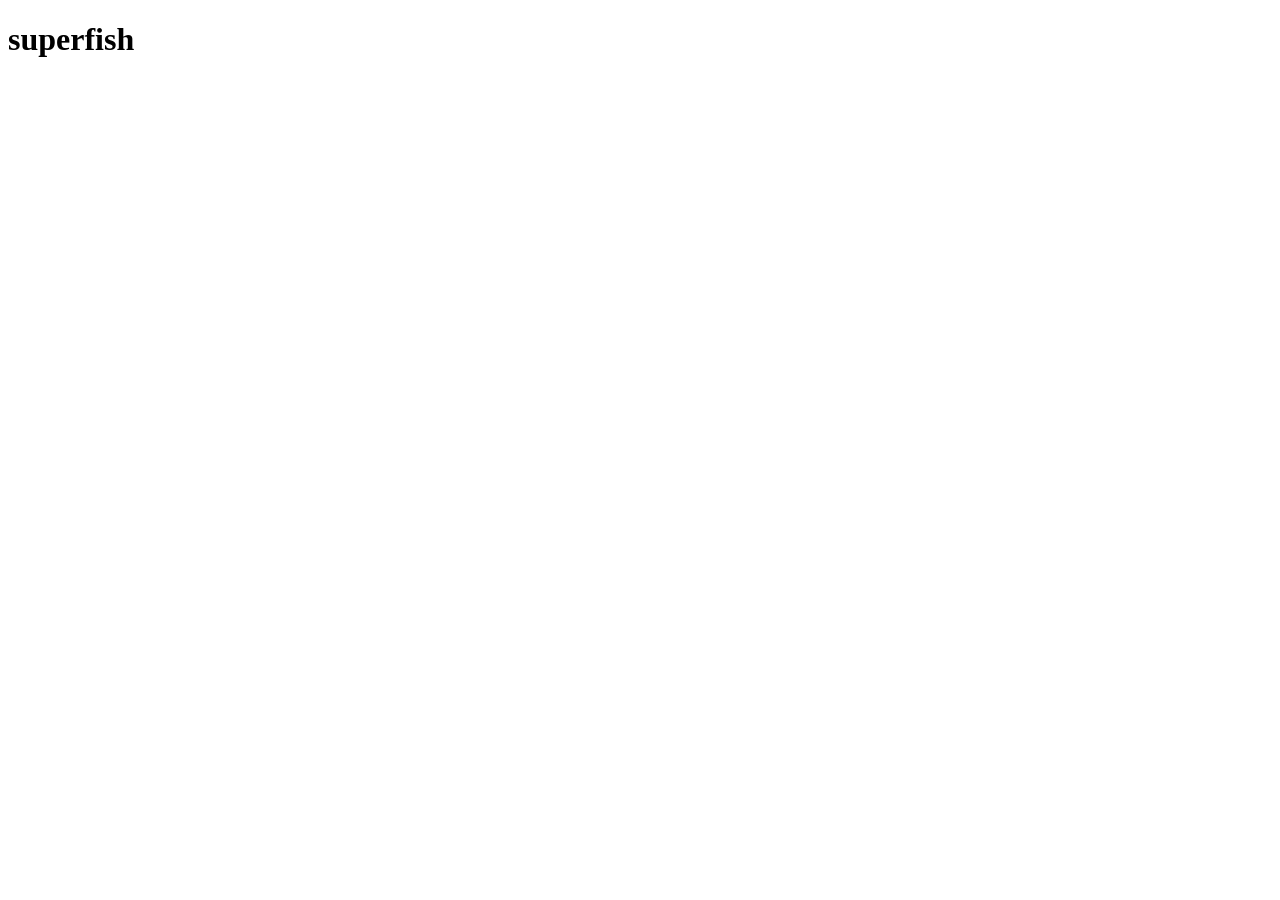
==== index.html @ da0c9c68 "index" ====
<!DOCTYPE html>
<html lang="en">
<head>
    <meta charset="UTF-8">
    <meta http-equiv="X-UA-Compatible" content="IE=edge">
    <meta name="viewport" content="width=device-width, initial-scale=1.0">
    <title>Document</title>
</head>
<body>
    <h1>superfish</h1>
</body>
</html>
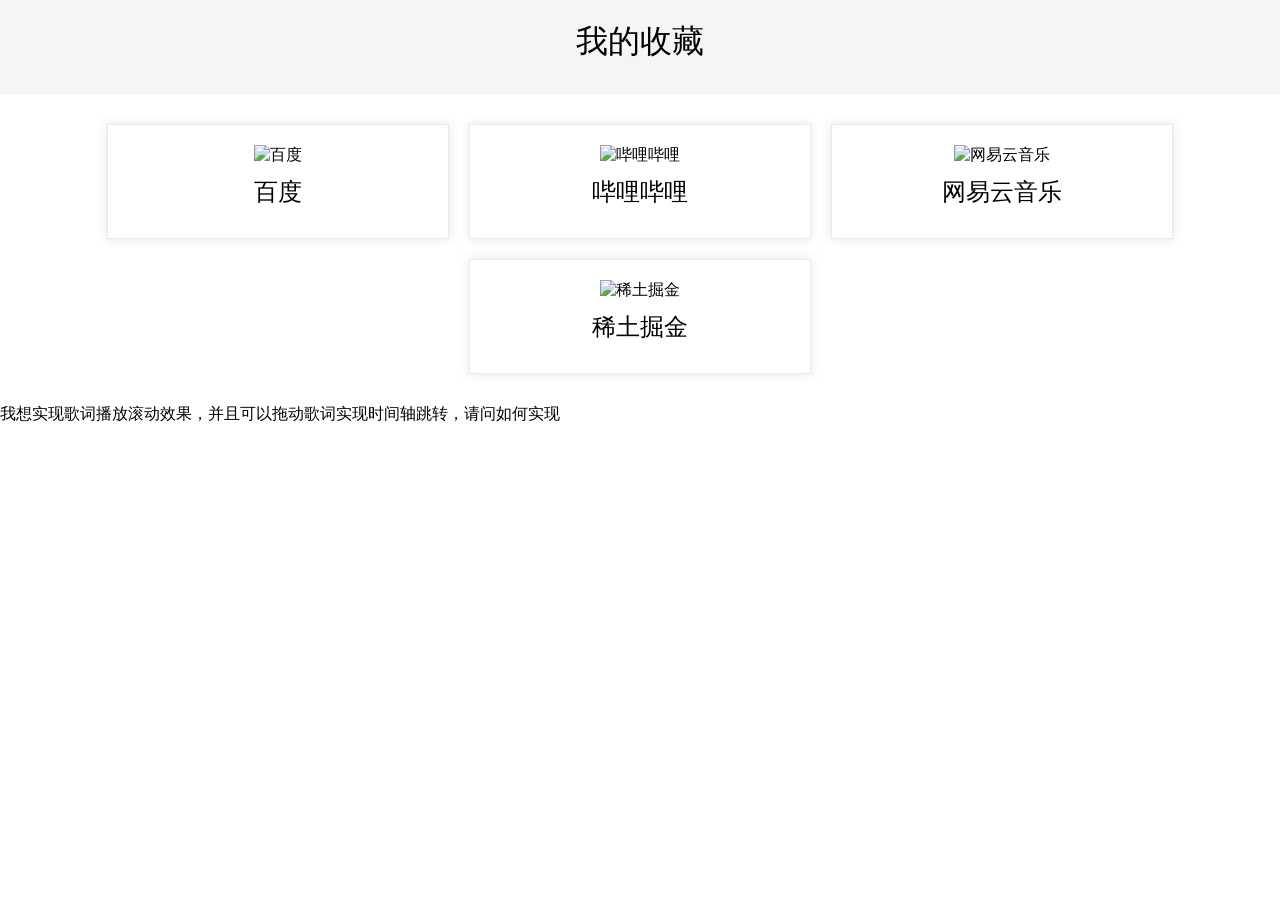
==== commit f550e654: "add" ====
--- a/index.html
+++ b/index.html
@@ -1,12 +1,74 @@
 <!DOCTYPE html>
-<html lang="en">
+<html>
 <head>
-    <meta charset="UTF-8">
-    <meta http-equiv="X-UA-Compatible" content="IE=edge">
-    <meta name="viewport" content="width=device-width, initial-scale=1.0">
-    <title>Document</title>
+	<meta charset="UTF-8">
+	<title>收藏页</title>
+	<style>
+		body {
+			font-family: 'Helvetica Neue', Helvetica, Arial, sans-serif;
+			margin: 0;
+			padding: 0;
+		}
+
+		header {
+			background-color: #F5F5F5;
+			padding: 20px;
+			text-align: center;
+		}
+
+		main {
+			display: flex;
+			flex-wrap: wrap;
+			justify-content: center;
+			padding: 20px;
+		}
+
+		section {
+			background-color: #FFF;
+			border: 1px solid #EAEAEA;
+			box-shadow: 0 0 10px rgba(0, 0, 0, 0.1);
+			margin: 10px;
+			padding: 20px;
+			text-align: center;
+			width: 300px;
+			cursor: pointer; /* 设置鼠标指针为手型 */
+		}
+
+		h1, h2 {
+			font-weight: normal;
+			margin: 0 0 10px;
+		}
+
+		img {
+			width: 150px; /* 设置图标的宽度为 150px，高度自适应 */
+			margin-bottom: 10px; /* 图标和标题之间添加 10px 的下边距 */
+		}
+	</style>
 </head>
 <body>
-    <h1>superfish</h1>
+	<header>
+		<h1>我的收藏</h1>
+	</header>
+	<main>
+		<section onclick="window.open('https://www.baidu.com/')">
+			<img src="https://www.baidu.com/img/flexible/logo/pc/result.png" alt="百度">
+			<h2>百度</h2>
+		</section>
+		<section onclick="window.open('https://www.bilibili.com/')">
+			<img src="https://www.bilibili.com/favicon.ico" alt="哔哩哔哩">
+			<h2>哔哩哔哩</h2>
+		</section>
+		<section onclick="window.open('https://music.163.com/')">
+			<img src="https://s1.music.126.net/style/favicon.ico?v20180823" alt="网易云音乐">
+			<h2>网易云音乐</h2>
+		</section>
+		<section onclick="window.open('https://juejin.cn/')">
+			<img src="https://b-gold-cdn.xitu.io/favicons/v2/apple-touch-icon.png" alt="稀土掘金">
+			<h2>稀土掘金</h2>
+		</section>
+	</main>
+	<div class="ask">
+		我想实现歌词播放滚动效果，并且可以拖动歌词实现时间轴跳转，请问如何实现
+	</div>
 </body>
-</html>+</html>
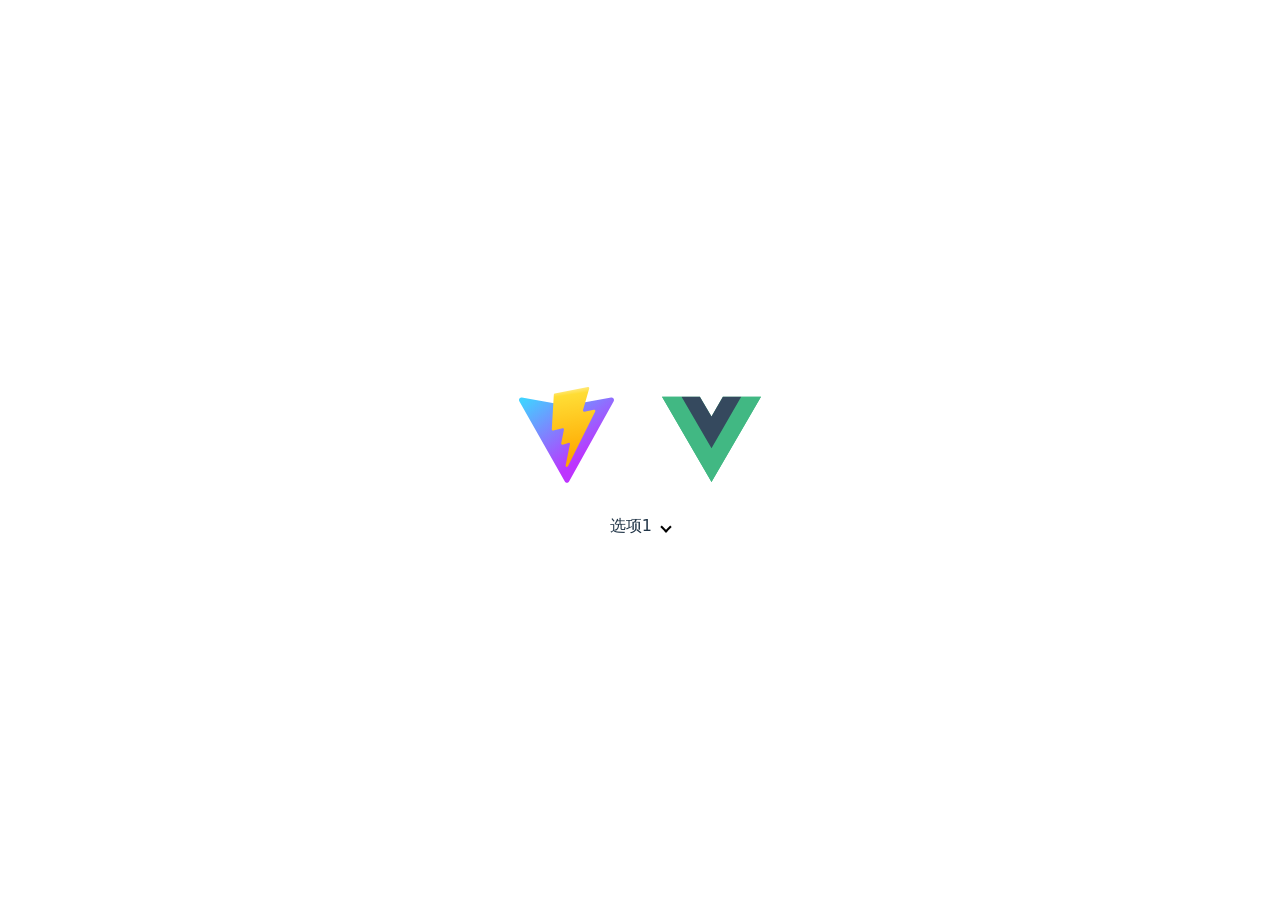
==== commit a405eab4: "test" ====
--- a/index.html
+++ b/index.html
@@ -1,74 +1,15 @@
 <!DOCTYPE html>
-<html>
-<head>
-	<meta charset="UTF-8">
-	<title>收藏页</title>
-	<style>
-		body {
-			font-family: 'Helvetica Neue', Helvetica, Arial, sans-serif;
-			margin: 0;
-			padding: 0;
-		}
-
-		header {
-			background-color: #F5F5F5;
-			padding: 20px;
-			text-align: center;
-		}
-
-		main {
-			display: flex;
-			flex-wrap: wrap;
-			justify-content: center;
-			padding: 20px;
-		}
-
-		section {
-			background-color: #FFF;
-			border: 1px solid #EAEAEA;
-			box-shadow: 0 0 10px rgba(0, 0, 0, 0.1);
-			margin: 10px;
-			padding: 20px;
-			text-align: center;
-			width: 300px;
-			cursor: pointer; /* 设置鼠标指针为手型 */
-		}
-
-		h1, h2 {
-			font-weight: normal;
-			margin: 0 0 10px;
-		}
-
-		img {
-			width: 150px; /* 设置图标的宽度为 150px，高度自适应 */
-			margin-bottom: 10px; /* 图标和标题之间添加 10px 的下边距 */
-		}
-	</style>
-</head>
-<body>
-	<header>
-		<h1>我的收藏</h1>
-	</header>
-	<main>
-		<section onclick="window.open('https://www.baidu.com/')">
-			<img src="https://www.baidu.com/img/flexible/logo/pc/result.png" alt="百度">
-			<h2>百度</h2>
-		</section>
-		<section onclick="window.open('https://www.bilibili.com/')">
-			<img src="https://www.bilibili.com/favicon.ico" alt="哔哩哔哩">
-			<h2>哔哩哔哩</h2>
-		</section>
-		<section onclick="window.open('https://music.163.com/')">
-			<img src="https://s1.music.126.net/style/favicon.ico?v20180823" alt="网易云音乐">
-			<h2>网易云音乐</h2>
-		</section>
-		<section onclick="window.open('https://juejin.cn/')">
-			<img src="https://b-gold-cdn.xitu.io/favicons/v2/apple-touch-icon.png" alt="稀土掘金">
-			<h2>稀土掘金</h2>
-		</section>
-	</main>
-	<div class="ask">
-		我想实现歌词播放滚动效果，并且可以拖动歌词实现时间轴跳转，请问如何实现
-	</div>
-</body>
+<html lang="en">
+  <head>
+    <meta charset="UTF-8" />
+    <link rel="icon" type="image/svg+xml" href="/vite.svg" />
+    <meta name="viewport" content="width=device-width, initial-scale=1.0" />
+    <title>Vite + Vue</title>
+    <script type="module" crossorigin src="/assets/index-eb622998.js"></script>
+    <link rel="stylesheet" href="/assets/index-babbe0f1.css">
+  </head>
+  <body>
+    <div id="app"></div>
+    
+  </body>
 </html>
--- a/assets/index-babbe0f1.css
+++ b/assets/index-babbe0f1.css
@@ -0,0 +1 @@
+:root{font-family:Inter,system-ui,Avenir,Helvetica,Arial,sans-serif;line-height:1.5;font-weight:400;color-scheme:light dark;color:#ffffffde;background-color:#242424;font-synthesis:none;text-rendering:optimizeLegibility;-webkit-font-smoothing:antialiased;-moz-osx-font-smoothing:grayscale;-webkit-text-size-adjust:100%}a{font-weight:500;color:#646cff;text-decoration:inherit}a:hover{color:#535bf2}body{margin:0;display:flex;place-items:center;min-width:320px;min-height:100vh}h1{font-size:3.2em;line-height:1.1}button{border-radius:8px;border:1px solid transparent;padding:.6em 1.2em;font-size:1em;font-weight:500;font-family:inherit;background-color:#1a1a1a;cursor:pointer;transition:border-color .25s}button:hover{border-color:#646cff}button:focus,button:focus-visible{outline:4px auto -webkit-focus-ring-color}.card{padding:2em}#app{max-width:1280px;margin:0 auto;padding:2rem;text-align:center}@media (prefers-color-scheme: light){:root{color:#213547;background-color:#fff}a:hover{color:#747bff}button{background-color:#f9f9f9}}.dropdown{position:relative}.dropdown-toggle{cursor:pointer}.arrow{border:solid black;border-width:0 2px 2px 0;display:inline-block;padding:3px;margin-left:5px;transition:transform .2s}.up{transform:rotate(-135deg)}.down{transform:rotate(45deg)}.dropdown-menu{position:absolute;top:150%;left:50%;transform:translate(-50%);z-index:1}.dropdown-item{cursor:pointer;padding:5px;background-color:#eee;transition:background-color .2s}.dropdown-item:hover{background-color:#ddd}.logo[data-v-f624427b]{height:6em;padding:1.5em;will-change:filter;transition:filter .3s}.logo[data-v-f624427b]:hover{filter:drop-shadow(0 0 2em #646cffaa)}.logo.vue[data-v-f624427b]:hover{filter:drop-shadow(0 0 2em #42b883aa)}
